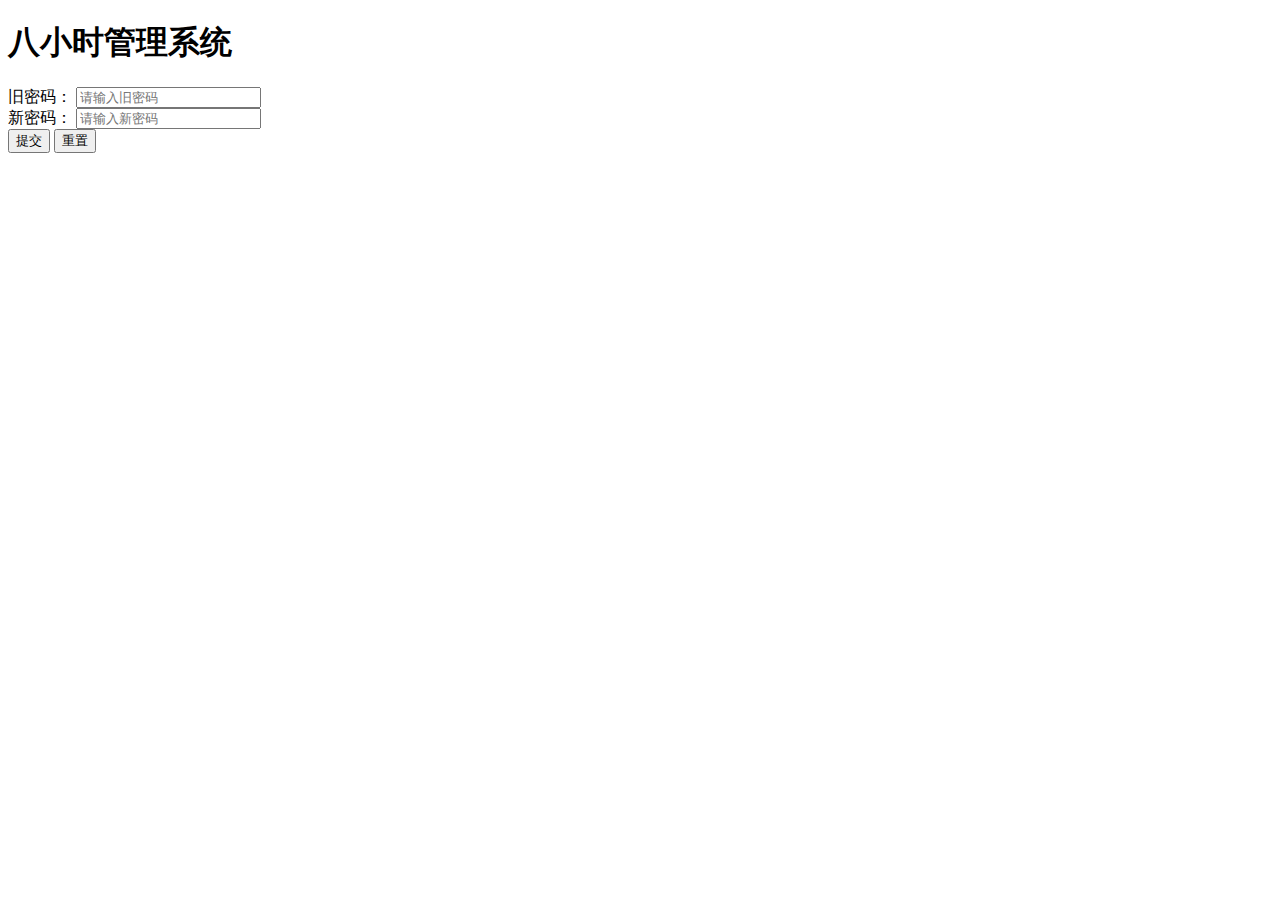
==== src/main/resources/templates/changepassword.html @ fa90e259 "分出左侧菜单和头部信息" ====
<!DOCTYPE html>
<html xmlns:th="http://www.thymeleaf.org">
<head lang="en">
    <meta charset="UTF-8">
    <title>系统登录 - 八小时管理系统</title>
    <link rel="stylesheet" href="css/style.css"/>
</head>
<body class="login_bg">
    <section class="loginBox">
        <header class="loginHeader">
            <h1>八小时管理系统</h1>
        </header>
        <section class="loginCont">

            <form class="changePasswordForm" th:action="@{/changePassword}" th:method="post">
                <div class="inputbox">
                    <label for="password">旧密码：</label>
                    <input id="password" type="text" name="password" placeholder="请输入旧密码" required/>
                </div>
                <div class="inputbox">
                    <label for="mima">新密码：</label>
                    <input id="mima" type="password" name="newpassword" placeholder="请输入新密码" required/>
                </div>
                <div th:if="${msg != null}" class="inputbox">
                    <span th:text="${msg}"></span>
                </div>
                <div class="subBtn">
                    <input type="submit" value="提交" />
                    <input type="reset" value="重置"/>
                </div>

            </form>
        </section>
    </section>

</body>
</html>
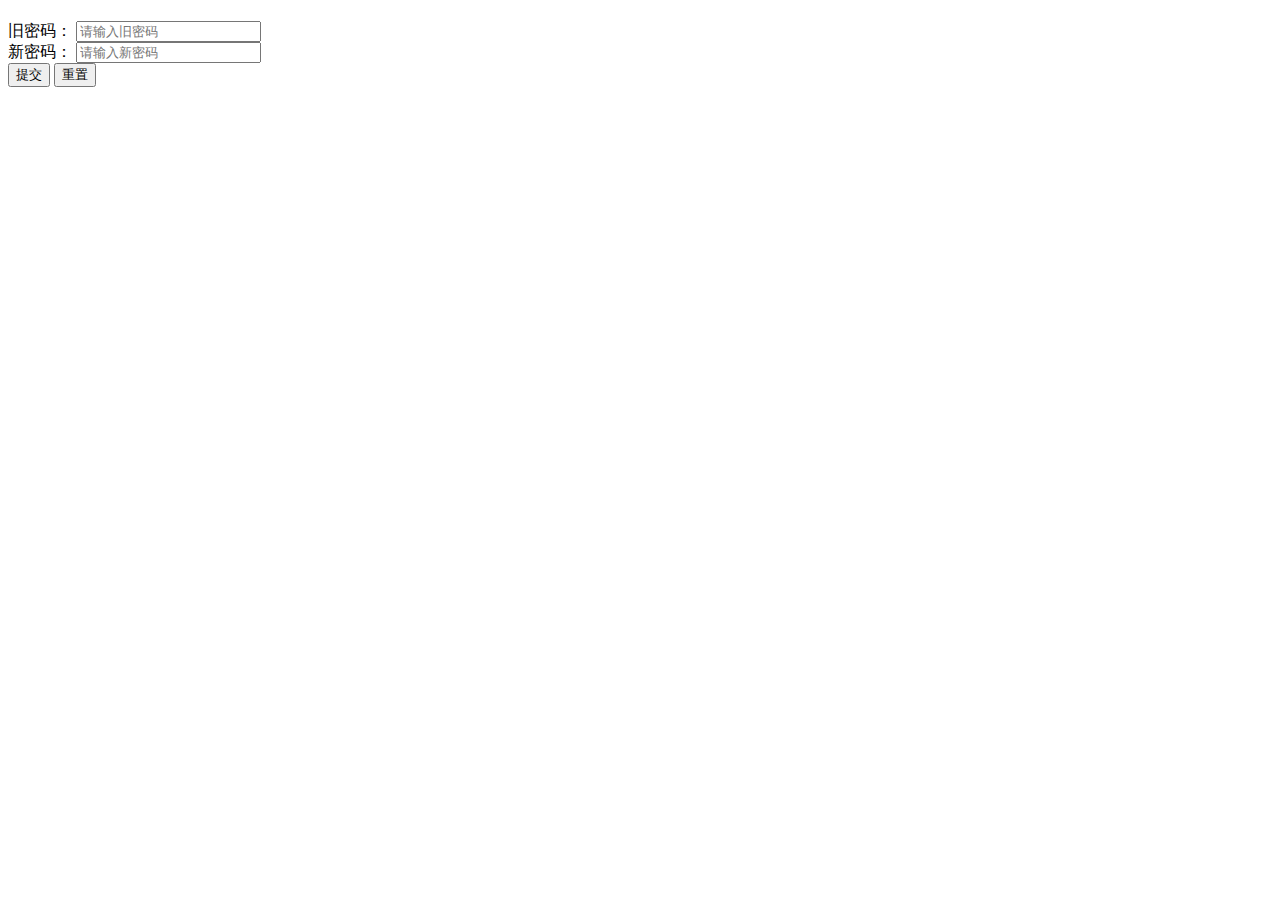
==== commit 58340d32: "用户管理" ====
--- a/src/main/resources/templates/changepassword.html
+++ b/src/main/resources/templates/changepassword.html
@@ -2,13 +2,13 @@
 <html xmlns:th="http://www.thymeleaf.org">
 <head lang="en">
     <meta charset="UTF-8">
-    <title>系统登录 - 八小时管理系统</title>
+    <title>系统登录 - <span th:include="left :: #content-title"/></title>
     <link rel="stylesheet" href="css/style.css"/>
 </head>
 <body class="login_bg">
     <section class="loginBox">
         <header class="loginHeader">
-            <h1>八小时管理系统</h1>
+            <h1><span th:include="left :: #content-title"/></h1>
         </header>
         <section class="loginCont">
 
